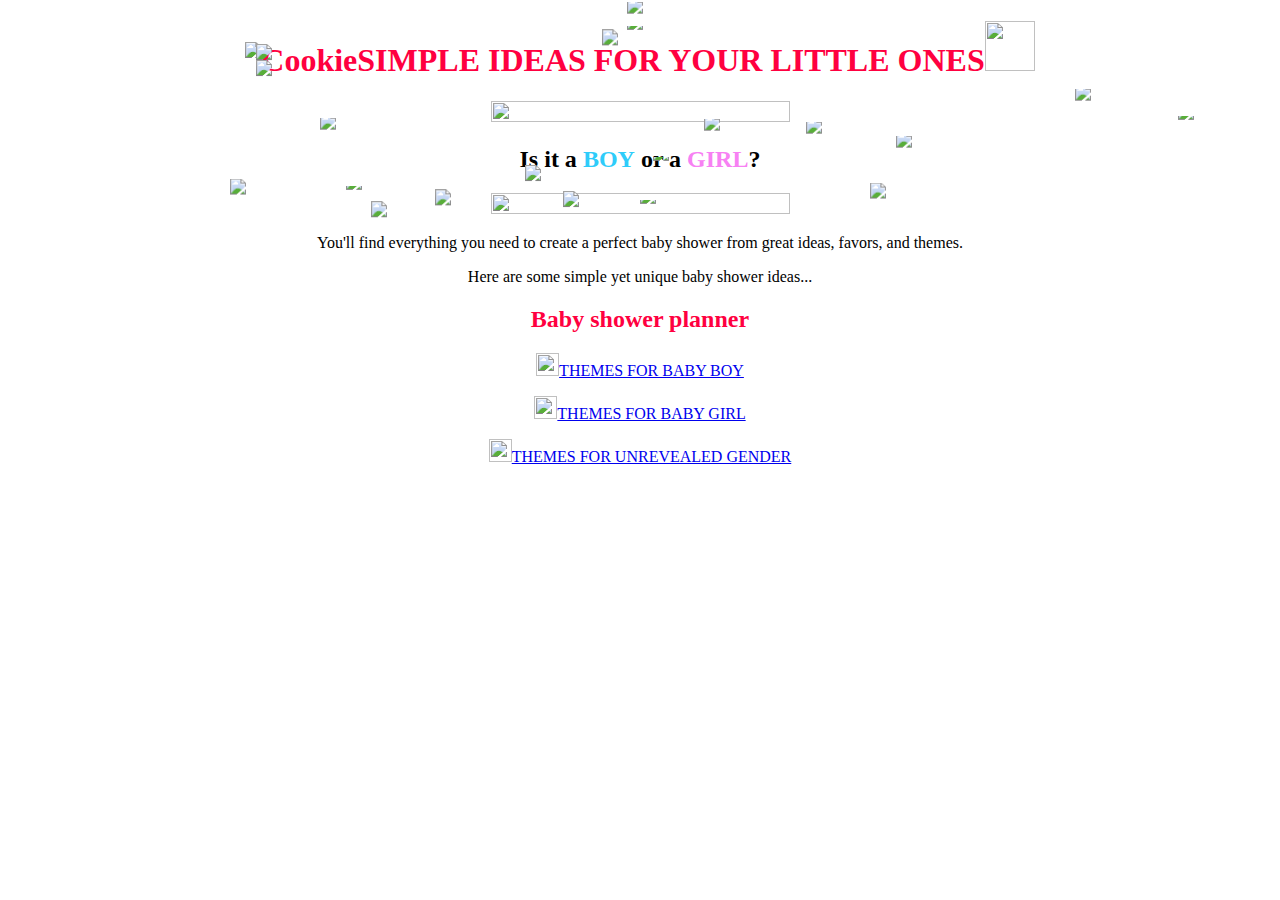
==== index.html @ 2ee658d3 "images" ====
<!DOCTYPE html>
<html>
<head>
	<title>Baby Shower Ideas</title>
</head>

<body>

	<marquee behavior=scroll direction=down scrollamount=2 scrolldelay=41 height=639 style='position:absolute; left:55%; top:119px; width:15; height:639px;'><img src=/images/cuterobot.gif border=0></marquee>
	<marquee behavior=scroll direction=down scrollamount=1 scrolldelay=24 height=610 style='position:absolute; left:49%; top:26px; width:15; height:610px;'><img src=/images/cuterobot.gif border=0></marquee>
	<marquee behavior=scroll direction=down scrollamount=2 scrolldelay=50 height=599 style='position:absolute; left:49%; top:2px; width:15; height:599px;'><img src=/images/cuterobot.gif border=0></marquee>
	<marquee behavior=scroll direction=down scrollamount=1 scrolldelay=28 height=522 style='position:absolute; left:27%; top:186px; width:15; height:522px;'><img src=/images/cuterobot.gif border=0></marquee>
	<marquee behavior=scroll direction=down scrollamount=1 scrolldelay=35 height=547 style='position:absolute; left:50%; top:200px; width:15; height:547px;'><img src=/images/cuterobot.gif border=0></marquee>
	<marquee behavior=scroll direction=down scrollamount=1 scrolldelay=48 height=593 style='position:absolute; left:92%; top:116px; width:15; height:593px;'><img src=/images/cuterobot.gif border=0></marquee>
	<marquee behavior=scroll direction=down scrollamount=3 scrolldelay=29 height=567 style='position:absolute; left:68%; top:179px; width:15; height:567px;'><img src=/images/cuterobot.gif border=0></marquee>
	<marquee behavior=scroll direction=down scrollamount=3 scrolldelay=50 height=700 style='position:absolute; left:18%; top:175px; width:15; height:700px;'><img src=/images/cuterobot.gif border=0></marquee>
	<marquee behavior=scroll direction=down scrollamount=6 scrolldelay=9 height=696 style='position:absolute; left:20%; top:33px; width:15; height:696px;'><img src=/images/cuterobot.gif border=0></marquee>
	<marquee behavior=scroll direction=down scrollamount=2 scrolldelay=10 height=679 style='position:absolute; left:70%; top:136px; width:15; height:679px;'><img src=/images/cuterobot.gif border=0></marquee>
	<marquee behavior=scroll direction=down scrollamount=6 scrolldelay=10 height=559 style='position:absolute; left:44%; top:164px; width:15; height:559px;'><img src=/images/cuterobot.gif border=0></marquee>
	<marquee behavior=scroll direction=down scrollamount=1 scrolldelay=10 height=699 style='position:absolute; left:51%; top:157px; width:15; height:699px;'><img src=/images/cuterobot.gif border=0></marquee>
	<marquee behavior=scroll direction=down scrollamount=6 scrolldelay=23 height=648 style='position:absolute; left:20%; top:17px; width:15; height:648px;'><img src=/images/cuterobot.gif border=0></marquee>
	<marquee behavior=scroll direction=down scrollamount=5 scrolldelay=13 height=629 style='position:absolute; left:29%; top:182px; width:15; height:629px;'><img src=/images/cuterobot.gif border=0></marquee>
	<marquee behavior=scroll direction=down scrollamount=6 scrolldelay=29 height=657 style='position:absolute; left:41%; top:138px; width:15; height:657px;'><img src=/images/cuterobot.gif border=0></marquee>
	<marquee behavior=scroll direction=down scrollamount=2 scrolldelay=8 height=523 style='position:absolute; left:63%; top:122px; width:15; height:523px;'><img src=/images/cuterobot.gif border=0></marquee>
	<marquee behavior=scroll direction=down scrollamount=4 scrolldelay=49 height=548 style='position:absolute; left:47%; top:18px; width:15; height:548px;'><img src=/images/cuterobot.gif border=0></marquee>
	<marquee behavior=scroll direction=down scrollamount=2 scrolldelay=37 height=543 style='position:absolute; left:84%; top:89px; width:15; height:543px;'><img src=/images/cuterobot.gif border=0></marquee>
	<marquee behavior=scroll direction=down scrollamount=4 scrolldelay=29 height=613 style='position:absolute; left:34%; top:178px; width:15; height:613px;'><img src=/images/cuterobot.gif border=0></marquee>
	<marquee behavior=scroll direction=down scrollamount=2 scrolldelay=23 height=681 style='position:absolute; left:25%; top:118px; width:15; height:681px;'><img src=/images/cuterobot.gif border=0></marquee>


	<h1 style="text-align: center;"><font color="#ff0040"><img src="/images/cookie.gif" width=50 height=50 border=0 alt="Cookie">SIMPLE IDEAS FOR YOUR LITTLE ONES<img src="images/cookie.gif" width=50 height=50 border=0></h1>
	
	<p style="text-align: center;"><img src="/images/bowdivider.gif" width=299 height=21 border=0></p>
	
	<h2 style="text-align: center;"><font color="#000000";>Is it a <b><span style="color: #2eccfa;">BOY</b></span> or a <b><span style="color: #f781f3;">GIRL</b></span>?</h2>

	<p style="text-align: center;"><img src="/images/bowdivider.gif" width=299 height=21 border=0></p>
	
	<p style="text-align: center;"><font color="#000000;">You'll find everything you need to create a perfect baby shower from great ideas, favors, and themes.</p>
	<p style="text-align: center;"><font color="#000000;">Here are some simple yet unique baby shower ideas...</p>
	
	<h2 style="text-align: center;"><font color="#ff0040">Baby shower planner</h2>
	
	<p style="text-align: center;"><img src="/images/pinkstar.gif" width=23 height=23 border=0><font color="#58acfa"><a href="/whateverusername.github.io/babyboy/">THEMES FOR BABY BOY</a></p>
	<p style="text-align: center;"><img src="/images/pinkstar.gif" width=23 height=23 border=0><font color="#f781f3"><a href="/whateverusername.github.io/babygirl/">THEMES FOR BABY GIRL</a></p>
	<p style="text-align: center;"><img src="/images/pinkstar.gif" width=23 height=23 border=0><font color="#01df3a"><a href="/whateverusername.github.io/surprise/">THEMES FOR UNREVEALED GENDER</a></p>
	
	
</body>






</html>
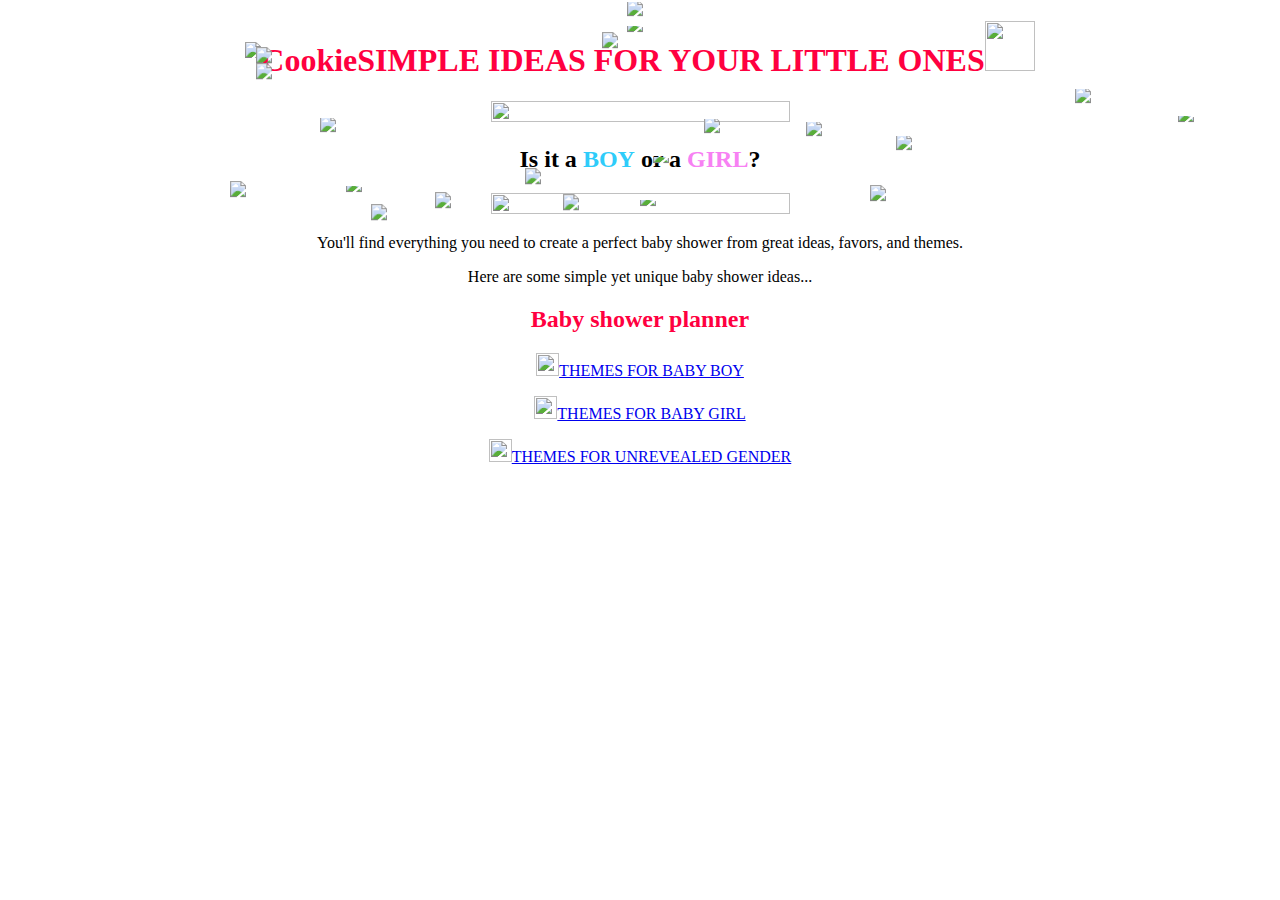
==== commit b0c77926: "fix" ====
--- a/index.html
+++ b/index.html
@@ -41,9 +41,9 @@
 	
 	<h2 style="text-align: center;"><font color="#ff0040">Baby shower planner</h2>
 	
-	<p style="text-align: center;"><img src="/images/pinkstar.gif" width=23 height=23 border=0><font color="#58acfa"><a href="/whateverusername.github.io/babyboy/">THEMES FOR BABY BOY</a></p>
-	<p style="text-align: center;"><img src="/images/pinkstar.gif" width=23 height=23 border=0><font color="#f781f3"><a href="/whateverusername.github.io/babygirl/">THEMES FOR BABY GIRL</a></p>
-	<p style="text-align: center;"><img src="/images/pinkstar.gif" width=23 height=23 border=0><font color="#01df3a"><a href="/whateverusername.github.io/surprise/">THEMES FOR UNREVEALED GENDER</a></p>
+	<p style="text-align: center;"><img src="/images/pinkstar.gif" width=23 height=23 border=0><font color="#58acfa"><a href="/babyboy">THEMES FOR BABY BOY</a></p>
+	<p style="text-align: center;"><img src="/images/pinkstar.gif" width=23 height=23 border=0><font color="#f781f3"><a href="/babygirl">THEMES FOR BABY GIRL</a></p>
+	<p style="text-align: center;"><img src="/images/pinkstar.gif" width=23 height=23 border=0><font color="#01df3a"><a href="/surprise">THEMES FOR UNREVEALED GENDER</a></p>
 	
 	
 </body>
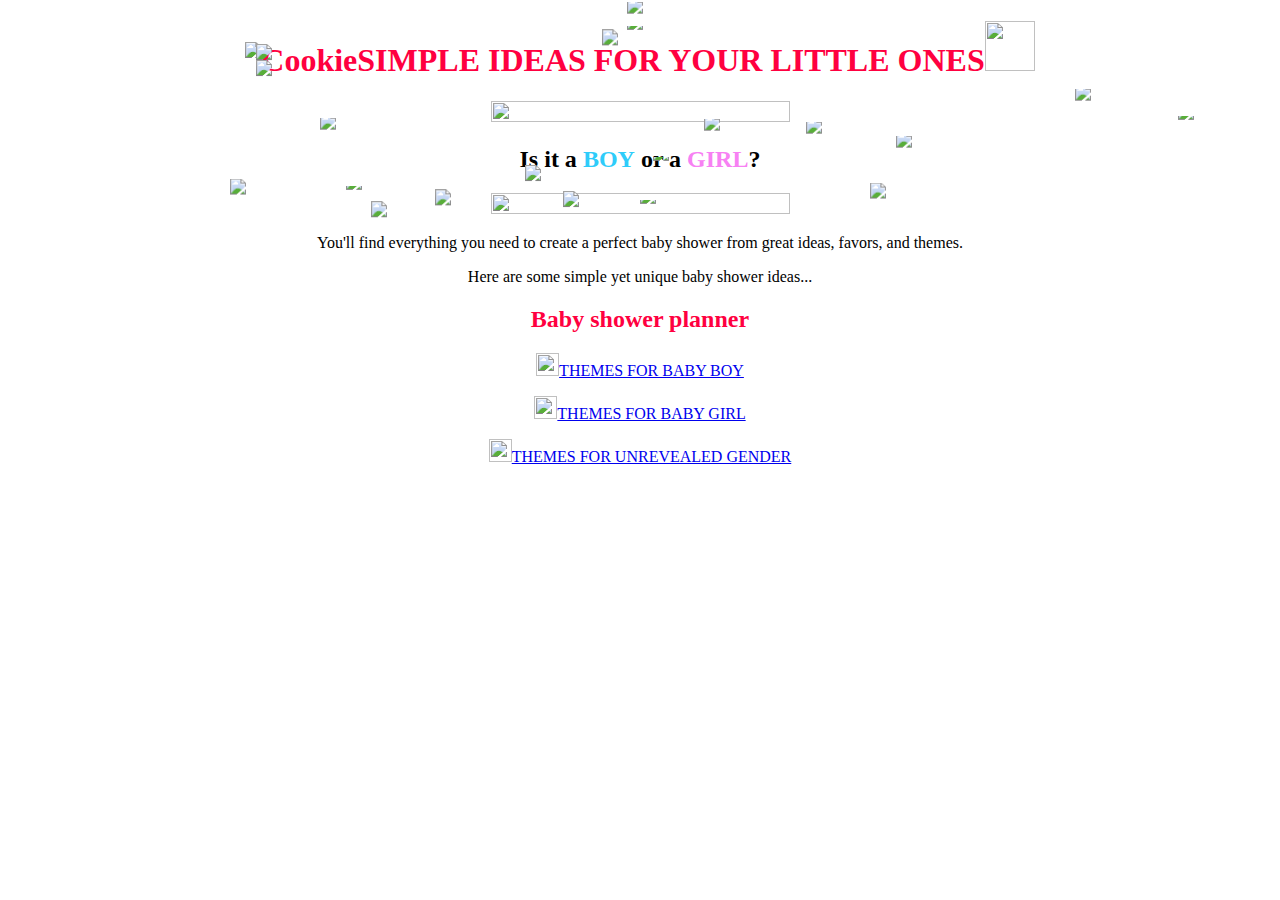
==== commit dfcf4bfd: "whatchanges" ====
--- a/index.html
+++ b/index.html
@@ -6,44 +6,44 @@
 
 <body>
 
-	<marquee behavior=scroll direction=down scrollamount=2 scrolldelay=41 height=639 style='position:absolute; left:55%; top:119px; width:15; height:639px;'><img src=/images/cuterobot.gif border=0></marquee>
-	<marquee behavior=scroll direction=down scrollamount=1 scrolldelay=24 height=610 style='position:absolute; left:49%; top:26px; width:15; height:610px;'><img src=/images/cuterobot.gif border=0></marquee>
-	<marquee behavior=scroll direction=down scrollamount=2 scrolldelay=50 height=599 style='position:absolute; left:49%; top:2px; width:15; height:599px;'><img src=/images/cuterobot.gif border=0></marquee>
-	<marquee behavior=scroll direction=down scrollamount=1 scrolldelay=28 height=522 style='position:absolute; left:27%; top:186px; width:15; height:522px;'><img src=/images/cuterobot.gif border=0></marquee>
-	<marquee behavior=scroll direction=down scrollamount=1 scrolldelay=35 height=547 style='position:absolute; left:50%; top:200px; width:15; height:547px;'><img src=/images/cuterobot.gif border=0></marquee>
-	<marquee behavior=scroll direction=down scrollamount=1 scrolldelay=48 height=593 style='position:absolute; left:92%; top:116px; width:15; height:593px;'><img src=/images/cuterobot.gif border=0></marquee>
-	<marquee behavior=scroll direction=down scrollamount=3 scrolldelay=29 height=567 style='position:absolute; left:68%; top:179px; width:15; height:567px;'><img src=/images/cuterobot.gif border=0></marquee>
-	<marquee behavior=scroll direction=down scrollamount=3 scrolldelay=50 height=700 style='position:absolute; left:18%; top:175px; width:15; height:700px;'><img src=/images/cuterobot.gif border=0></marquee>
-	<marquee behavior=scroll direction=down scrollamount=6 scrolldelay=9 height=696 style='position:absolute; left:20%; top:33px; width:15; height:696px;'><img src=/images/cuterobot.gif border=0></marquee>
-	<marquee behavior=scroll direction=down scrollamount=2 scrolldelay=10 height=679 style='position:absolute; left:70%; top:136px; width:15; height:679px;'><img src=/images/cuterobot.gif border=0></marquee>
-	<marquee behavior=scroll direction=down scrollamount=6 scrolldelay=10 height=559 style='position:absolute; left:44%; top:164px; width:15; height:559px;'><img src=/images/cuterobot.gif border=0></marquee>
-	<marquee behavior=scroll direction=down scrollamount=1 scrolldelay=10 height=699 style='position:absolute; left:51%; top:157px; width:15; height:699px;'><img src=/images/cuterobot.gif border=0></marquee>
-	<marquee behavior=scroll direction=down scrollamount=6 scrolldelay=23 height=648 style='position:absolute; left:20%; top:17px; width:15; height:648px;'><img src=/images/cuterobot.gif border=0></marquee>
-	<marquee behavior=scroll direction=down scrollamount=5 scrolldelay=13 height=629 style='position:absolute; left:29%; top:182px; width:15; height:629px;'><img src=/images/cuterobot.gif border=0></marquee>
-	<marquee behavior=scroll direction=down scrollamount=6 scrolldelay=29 height=657 style='position:absolute; left:41%; top:138px; width:15; height:657px;'><img src=/images/cuterobot.gif border=0></marquee>
-	<marquee behavior=scroll direction=down scrollamount=2 scrolldelay=8 height=523 style='position:absolute; left:63%; top:122px; width:15; height:523px;'><img src=/images/cuterobot.gif border=0></marquee>
-	<marquee behavior=scroll direction=down scrollamount=4 scrolldelay=49 height=548 style='position:absolute; left:47%; top:18px; width:15; height:548px;'><img src=/images/cuterobot.gif border=0></marquee>
-	<marquee behavior=scroll direction=down scrollamount=2 scrolldelay=37 height=543 style='position:absolute; left:84%; top:89px; width:15; height:543px;'><img src=/images/cuterobot.gif border=0></marquee>
-	<marquee behavior=scroll direction=down scrollamount=4 scrolldelay=29 height=613 style='position:absolute; left:34%; top:178px; width:15; height:613px;'><img src=/images/cuterobot.gif border=0></marquee>
-	<marquee behavior=scroll direction=down scrollamount=2 scrolldelay=23 height=681 style='position:absolute; left:25%; top:118px; width:15; height:681px;'><img src=/images/cuterobot.gif border=0></marquee>
+	<marquee behavior=scroll direction=down scrollamount=2 scrolldelay=41 height=639 style='position:absolute; left:55%; top:119px; width:15; height:639px;'><img src=images/cuterobot.gif border=0></marquee>
+	<marquee behavior=scroll direction=down scrollamount=1 scrolldelay=24 height=610 style='position:absolute; left:49%; top:26px; width:15; height:610px;'><img src=images/cuterobot.gif border=0></marquee>
+	<marquee behavior=scroll direction=down scrollamount=2 scrolldelay=50 height=599 style='position:absolute; left:49%; top:2px; width:15; height:599px;'><img src=images/cuterobot.gif border=0></marquee>
+	<marquee behavior=scroll direction=down scrollamount=1 scrolldelay=28 height=522 style='position:absolute; left:27%; top:186px; width:15; height:522px;'><img src=images/cuterobot.gif border=0></marquee>
+	<marquee behavior=scroll direction=down scrollamount=1 scrolldelay=35 height=547 style='position:absolute; left:50%; top:200px; width:15; height:547px;'><img src=images/cuterobot.gif border=0></marquee>
+	<marquee behavior=scroll direction=down scrollamount=1 scrolldelay=48 height=593 style='position:absolute; left:92%; top:116px; width:15; height:593px;'><img src=images/cuterobot.gif border=0></marquee>
+	<marquee behavior=scroll direction=down scrollamount=3 scrolldelay=29 height=567 style='position:absolute; left:68%; top:179px; width:15; height:567px;'><img src=images/cuterobot.gif border=0></marquee>
+	<marquee behavior=scroll direction=down scrollamount=3 scrolldelay=50 height=700 style='position:absolute; left:18%; top:175px; width:15; height:700px;'><img src=images/cuterobot.gif border=0></marquee>
+	<marquee behavior=scroll direction=down scrollamount=6 scrolldelay=9 height=696 style='position:absolute; left:20%; top:33px; width:15; height:696px;'><img src=images/cuterobot.gif border=0></marquee>
+	<marquee behavior=scroll direction=down scrollamount=2 scrolldelay=10 height=679 style='position:absolute; left:70%; top:136px; width:15; height:679px;'><img src=images/cuterobot.gif border=0></marquee>
+	<marquee behavior=scroll direction=down scrollamount=6 scrolldelay=10 height=559 style='position:absolute; left:44%; top:164px; width:15; height:559px;'><img src=images/cuterobot.gif border=0></marquee>
+	<marquee behavior=scroll direction=down scrollamount=1 scrolldelay=10 height=699 style='position:absolute; left:51%; top:157px; width:15; height:699px;'><img src=images/cuterobot.gif border=0></marquee>
+	<marquee behavior=scroll direction=down scrollamount=6 scrolldelay=23 height=648 style='position:absolute; left:20%; top:17px; width:15; height:648px;'><img src=images/cuterobot.gif border=0></marquee>
+	<marquee behavior=scroll direction=down scrollamount=5 scrolldelay=13 height=629 style='position:absolute; left:29%; top:182px; width:15; height:629px;'><img src=images/cuterobot.gif border=0></marquee>
+	<marquee behavior=scroll direction=down scrollamount=6 scrolldelay=29 height=657 style='position:absolute; left:41%; top:138px; width:15; height:657px;'><img src=images/cuterobot.gif border=0></marquee>
+	<marquee behavior=scroll direction=down scrollamount=2 scrolldelay=8 height=523 style='position:absolute; left:63%; top:122px; width:15; height:523px;'><img src=images/cuterobot.gif border=0></marquee>
+	<marquee behavior=scroll direction=down scrollamount=4 scrolldelay=49 height=548 style='position:absolute; left:47%; top:18px; width:15; height:548px;'><img src=images/cuterobot.gif border=0></marquee>
+	<marquee behavior=scroll direction=down scrollamount=2 scrolldelay=37 height=543 style='position:absolute; left:84%; top:89px; width:15; height:543px;'><img src=images/cuterobot.gif border=0></marquee>
+	<marquee behavior=scroll direction=down scrollamount=4 scrolldelay=29 height=613 style='position:absolute; left:34%; top:178px; width:15; height:613px;'><img src=images/cuterobot.gif border=0></marquee>
+	<marquee behavior=scroll direction=down scrollamount=2 scrolldelay=23 height=681 style='position:absolute; left:25%; top:118px; width:15; height:681px;'><img src=images/cuterobot.gif border=0></marquee>
 
 
-	<h1 style="text-align: center;"><font color="#ff0040"><img src="/images/cookie.gif" width=50 height=50 border=0 alt="Cookie">SIMPLE IDEAS FOR YOUR LITTLE ONES<img src="images/cookie.gif" width=50 height=50 border=0></h1>
+	<h1 style="text-align: center;"><font color="#ff0040"><img src="images/cookie.gif" width=50 height=50 border=0 alt="Cookie">SIMPLE IDEAS FOR YOUR LITTLE ONES<img src="images/cookie.gif" width=50 height=50 border=0></h1>
 	
-	<p style="text-align: center;"><img src="/images/bowdivider.gif" width=299 height=21 border=0></p>
+	<p style="text-align: center;"><img src="images/bowdivider.gif" width=299 height=21 border=0></p>
 	
 	<h2 style="text-align: center;"><font color="#000000";>Is it a <b><span style="color: #2eccfa;">BOY</b></span> or a <b><span style="color: #f781f3;">GIRL</b></span>?</h2>
 
-	<p style="text-align: center;"><img src="/images/bowdivider.gif" width=299 height=21 border=0></p>
+	<p style="text-align: center;"><img src="images/bowdivider.gif" width=299 height=21 border=0></p>
 	
 	<p style="text-align: center;"><font color="#000000;">You'll find everything you need to create a perfect baby shower from great ideas, favors, and themes.</p>
 	<p style="text-align: center;"><font color="#000000;">Here are some simple yet unique baby shower ideas...</p>
 	
 	<h2 style="text-align: center;"><font color="#ff0040">Baby shower planner</h2>
 	
-	<p style="text-align: center;"><img src="/images/pinkstar.gif" width=23 height=23 border=0><font color="#58acfa"><a href="/babyboy">THEMES FOR BABY BOY</a></p>
-	<p style="text-align: center;"><img src="/images/pinkstar.gif" width=23 height=23 border=0><font color="#f781f3"><a href="/babygirl">THEMES FOR BABY GIRL</a></p>
-	<p style="text-align: center;"><img src="/images/pinkstar.gif" width=23 height=23 border=0><font color="#01df3a"><a href="/surprise">THEMES FOR UNREVEALED GENDER</a></p>
+	<p style="text-align: center;"><img src="images/pinkstar.gif" width=23 height=23 border=0><font color="#58acfa"><a href="/babyboy">THEMES FOR BABY BOY</a></p>
+	<p style="text-align: center;"><img src="images/pinkstar.gif" width=23 height=23 border=0><font color="#f781f3"><a href="/babygirl">THEMES FOR BABY GIRL</a></p>
+	<p style="text-align: center;"><img src="images/pinkstar.gif" width=23 height=23 border=0><font color="#01df3a"><a href="/surprise">THEMES FOR UNREVEALED GENDER</a></p>
 	
 	
 </body>
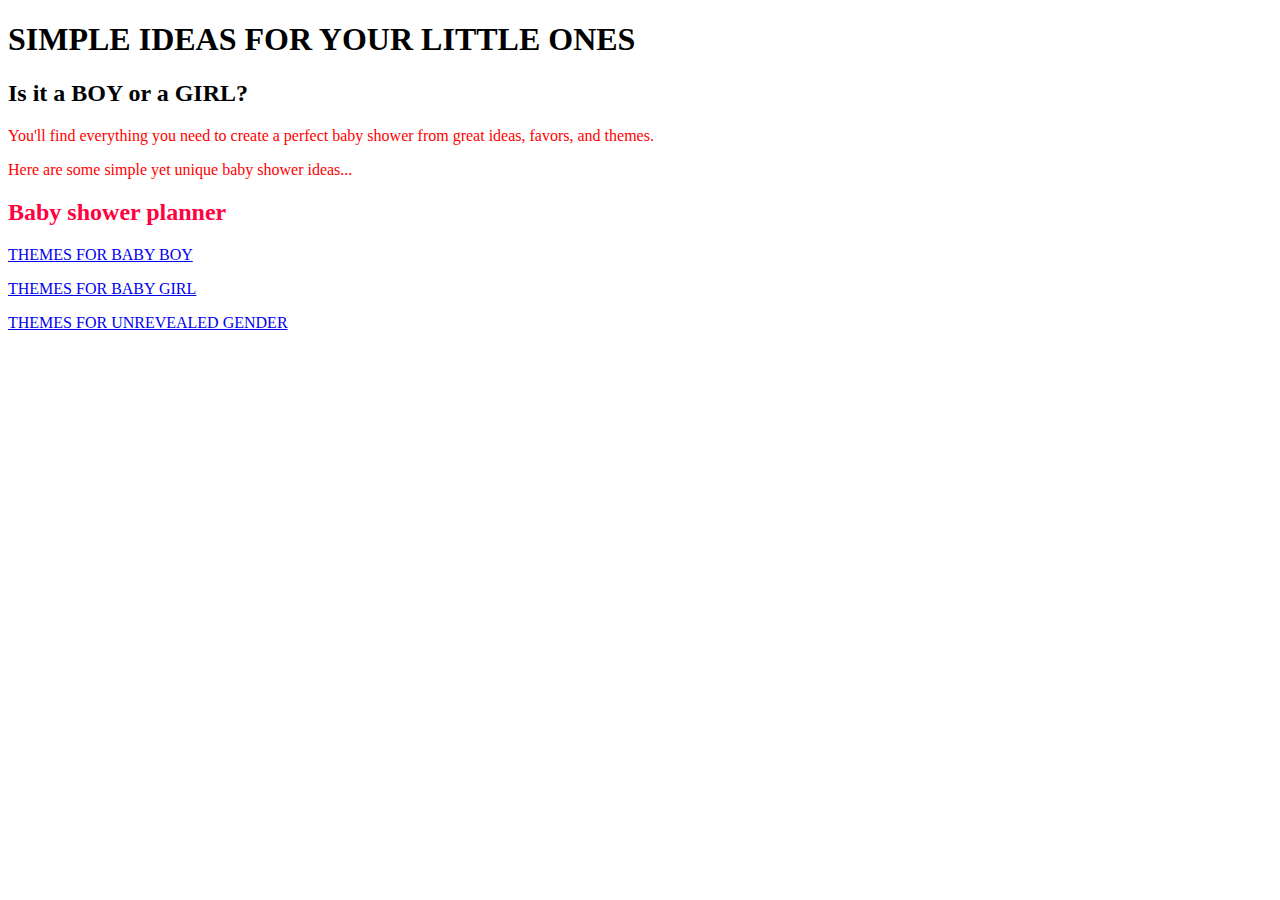
==== commit 9096254d: "changes" ====
--- a/index.html
+++ b/index.html
@@ -2,48 +2,25 @@
 <html>
 <head>
 	<title>Baby Shower Ideas</title>
+	<link rel="stylesheet" href="style.css">
 </head>
 
 <body>
 
-	<marquee behavior=scroll direction=down scrollamount=2 scrolldelay=41 height=639 style='position:absolute; left:55%; top:119px; width:15; height:639px;'><img src=images/cuterobot.gif border=0></marquee>
-	<marquee behavior=scroll direction=down scrollamount=1 scrolldelay=24 height=610 style='position:absolute; left:49%; top:26px; width:15; height:610px;'><img src=images/cuterobot.gif border=0></marquee>
-	<marquee behavior=scroll direction=down scrollamount=2 scrolldelay=50 height=599 style='position:absolute; left:49%; top:2px; width:15; height:599px;'><img src=images/cuterobot.gif border=0></marquee>
-	<marquee behavior=scroll direction=down scrollamount=1 scrolldelay=28 height=522 style='position:absolute; left:27%; top:186px; width:15; height:522px;'><img src=images/cuterobot.gif border=0></marquee>
-	<marquee behavior=scroll direction=down scrollamount=1 scrolldelay=35 height=547 style='position:absolute; left:50%; top:200px; width:15; height:547px;'><img src=images/cuterobot.gif border=0></marquee>
-	<marquee behavior=scroll direction=down scrollamount=1 scrolldelay=48 height=593 style='position:absolute; left:92%; top:116px; width:15; height:593px;'><img src=images/cuterobot.gif border=0></marquee>
-	<marquee behavior=scroll direction=down scrollamount=3 scrolldelay=29 height=567 style='position:absolute; left:68%; top:179px; width:15; height:567px;'><img src=images/cuterobot.gif border=0></marquee>
-	<marquee behavior=scroll direction=down scrollamount=3 scrolldelay=50 height=700 style='position:absolute; left:18%; top:175px; width:15; height:700px;'><img src=images/cuterobot.gif border=0></marquee>
-	<marquee behavior=scroll direction=down scrollamount=6 scrolldelay=9 height=696 style='position:absolute; left:20%; top:33px; width:15; height:696px;'><img src=images/cuterobot.gif border=0></marquee>
-	<marquee behavior=scroll direction=down scrollamount=2 scrolldelay=10 height=679 style='position:absolute; left:70%; top:136px; width:15; height:679px;'><img src=images/cuterobot.gif border=0></marquee>
-	<marquee behavior=scroll direction=down scrollamount=6 scrolldelay=10 height=559 style='position:absolute; left:44%; top:164px; width:15; height:559px;'><img src=images/cuterobot.gif border=0></marquee>
-	<marquee behavior=scroll direction=down scrollamount=1 scrolldelay=10 height=699 style='position:absolute; left:51%; top:157px; width:15; height:699px;'><img src=images/cuterobot.gif border=0></marquee>
-	<marquee behavior=scroll direction=down scrollamount=6 scrolldelay=23 height=648 style='position:absolute; left:20%; top:17px; width:15; height:648px;'><img src=images/cuterobot.gif border=0></marquee>
-	<marquee behavior=scroll direction=down scrollamount=5 scrolldelay=13 height=629 style='position:absolute; left:29%; top:182px; width:15; height:629px;'><img src=images/cuterobot.gif border=0></marquee>
-	<marquee behavior=scroll direction=down scrollamount=6 scrolldelay=29 height=657 style='position:absolute; left:41%; top:138px; width:15; height:657px;'><img src=images/cuterobot.gif border=0></marquee>
-	<marquee behavior=scroll direction=down scrollamount=2 scrolldelay=8 height=523 style='position:absolute; left:63%; top:122px; width:15; height:523px;'><img src=images/cuterobot.gif border=0></marquee>
-	<marquee behavior=scroll direction=down scrollamount=4 scrolldelay=49 height=548 style='position:absolute; left:47%; top:18px; width:15; height:548px;'><img src=images/cuterobot.gif border=0></marquee>
-	<marquee behavior=scroll direction=down scrollamount=2 scrolldelay=37 height=543 style='position:absolute; left:84%; top:89px; width:15; height:543px;'><img src=images/cuterobot.gif border=0></marquee>
-	<marquee behavior=scroll direction=down scrollamount=4 scrolldelay=29 height=613 style='position:absolute; left:34%; top:178px; width:15; height:613px;'><img src=images/cuterobot.gif border=0></marquee>
-	<marquee behavior=scroll direction=down scrollamount=2 scrolldelay=23 height=681 style='position:absolute; left:25%; top:118px; width:15; height:681px;'><img src=images/cuterobot.gif border=0></marquee>
+	<h1>SIMPLE IDEAS FOR YOUR LITTLE ONES
+	</h1>
+	
+	<h2>Is it a BOY or a GIRL?</h2>
 
-
-	<h1 style="text-align: center;"><font color="#ff0040"><img src="images/cookie.gif" width=50 height=50 border=0 alt="Cookie">SIMPLE IDEAS FOR YOUR LITTLE ONES<img src="images/cookie.gif" width=50 height=50 border=0></h1>
 	
-	<p style="text-align: center;"><img src="images/bowdivider.gif" width=299 height=21 border=0></p>
+	<p>You'll find everything you need to create a perfect baby shower from great ideas, favors, and themes.</p>
+	<p>Here are some simple yet unique baby shower ideas...</p>
 	
-	<h2 style="text-align: center;"><font color="#000000";>Is it a <b><span style="color: #2eccfa;">BOY</b></span> or a <b><span style="color: #f781f3;">GIRL</b></span>?</h2>
-
-	<p style="text-align: center;"><img src="images/bowdivider.gif" width=299 height=21 border=0></p>
+	<h2><font color="#ff0040">Baby shower planner</h2>
 	
-	<p style="text-align: center;"><font color="#000000;">You'll find everything you need to create a perfect baby shower from great ideas, favors, and themes.</p>
-	<p style="text-align: center;"><font color="#000000;">Here are some simple yet unique baby shower ideas...</p>
-	
-	<h2 style="text-align: center;"><font color="#ff0040">Baby shower planner</h2>
-	
-	<p style="text-align: center;"><img src="images/pinkstar.gif" width=23 height=23 border=0><font color="#58acfa"><a href="/babyboy">THEMES FOR BABY BOY</a></p>
-	<p style="text-align: center;"><img src="images/pinkstar.gif" width=23 height=23 border=0><font color="#f781f3"><a href="/babygirl">THEMES FOR BABY GIRL</a></p>
-	<p style="text-align: center;"><img src="images/pinkstar.gif" width=23 height=23 border=0><font color="#01df3a"><a href="/surprise">THEMES FOR UNREVEALED GENDER</a></p>
+	<p><a href="/babyboy">THEMES FOR BABY BOY</a></p>
+	<p><a href="/babygirl">THEMES FOR BABY GIRL</a></p>
+	<p><a href="/surprise">THEMES FOR UNREVEALED GENDER</a></p>
 	
 	
 </body>
--- a/style.css
+++ b/style.css
@@ -0,0 +1,3 @@
+p {
+	color: red;
+}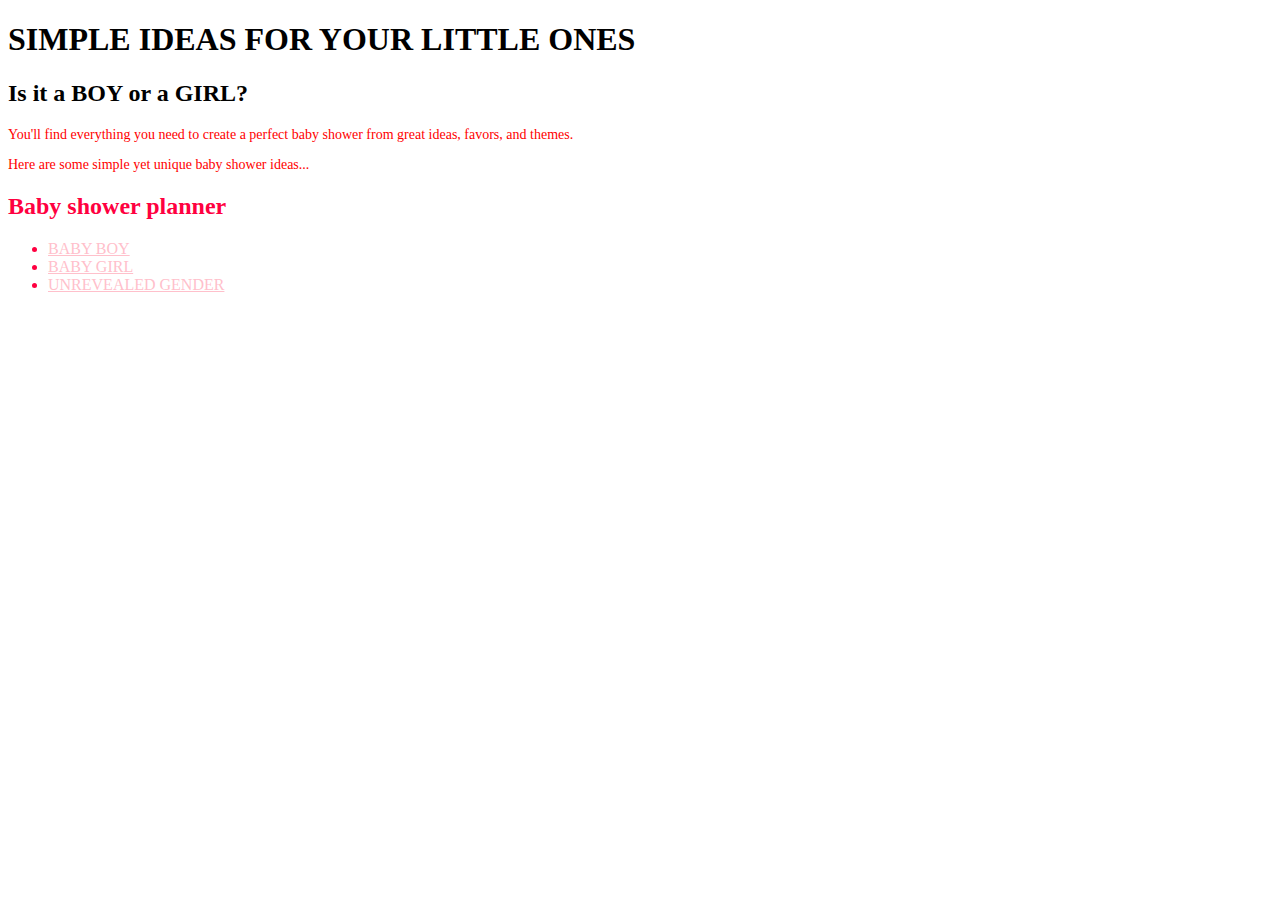
==== commit 81e267d7: "nav bar" ====
--- a/index.html
+++ b/index.html
@@ -18,9 +18,13 @@
 	
 	<h2><font color="#ff0040">Baby shower planner</h2>
 	
-	<p><a href="/babyboy">THEMES FOR BABY BOY</a></p>
-	<p><a href="/babygirl">THEMES FOR BABY GIRL</a></p>
-	<p><a href="/surprise">THEMES FOR UNREVEALED GENDER</a></p>
+	<nav>
+		<ul>
+				<li><a href="/babyboy">BABY BOY</a></li>
+				<li><a href="/babygirl">BABY GIRL</a></li>
+				<li><a href="/surprise">UNREVEALED GENDER</a></li>
+		<ul>
+	</nav>
 	
 	
 </body>
--- a/style.css
+++ b/style.css
@@ -1,3 +1,8 @@
 p {
 	color: red;
+	font-size: 14px;
+}
+
+a {
+	color: pink;
 }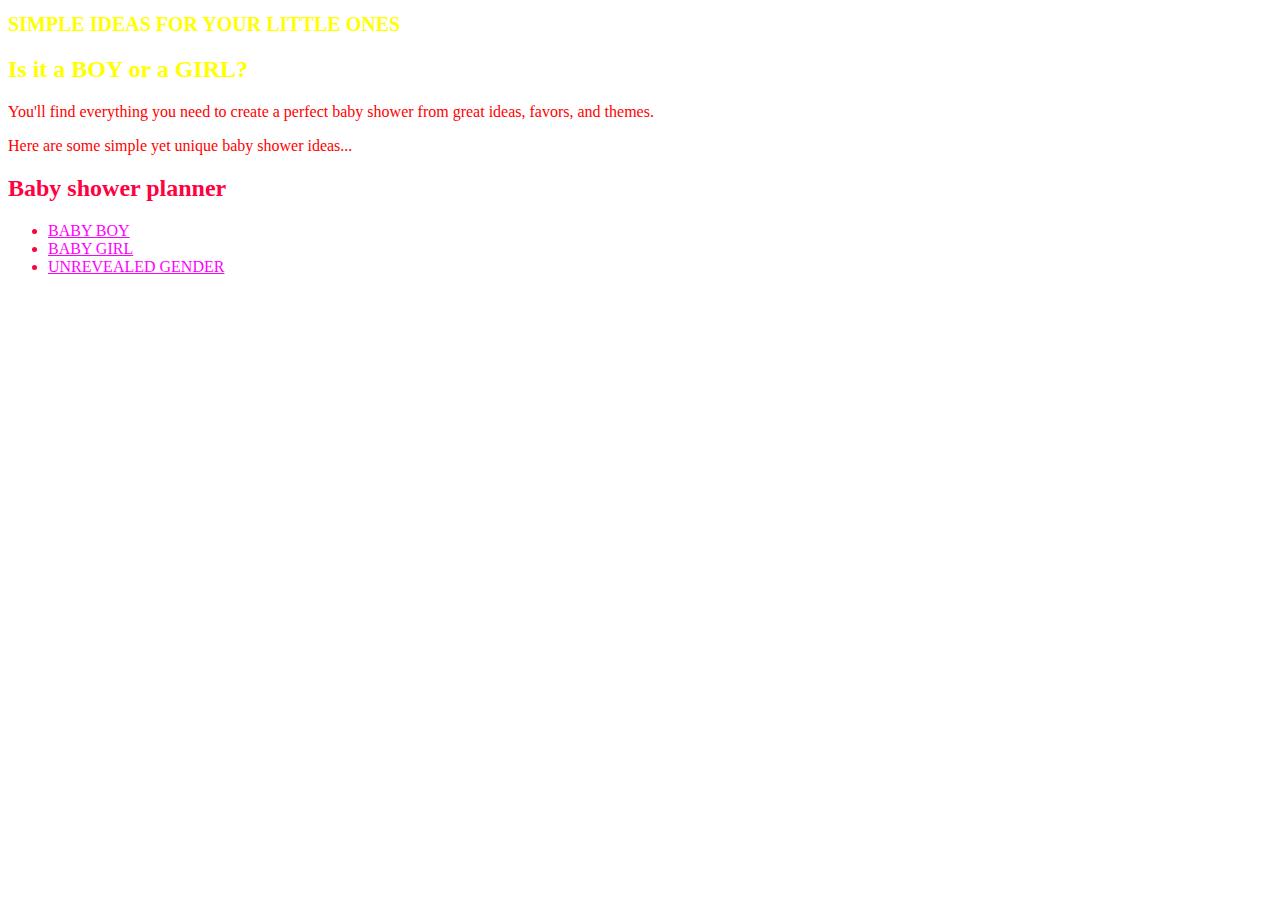
==== commit 4b037f54: "dec 11 changes" ====
--- a/index.html
+++ b/index.html
@@ -20,9 +20,9 @@
 	
 	<nav>
 		<ul>
-				<li><a href="/babyboy">BABY BOY</a></li>
-				<li><a href="/babygirl">BABY GIRL</a></li>
-				<li><a href="/surprise">UNREVEALED GENDER</a></li>
+				<li><a href="babyboy/index.html">BABY BOY</a></li>
+				<li><a href="babygirl/index.html">BABY GIRL</a></li>
+				<li><a href="surprise/index.html">UNREVEALED GENDER</a></li>
 		<ul>
 	</nav>
 	
--- a/style.css
+++ b/style.css
@@ -1,8 +1,17 @@
 p {
 	color: red;
-	font-size: 14px;
 }
 
 a {
-	color: pink;
+	color: fuchsia;
+}
+
+body {
+	color: yellow;
+
+}
+
+h1 {
+	font-size: 20px;
+	
 }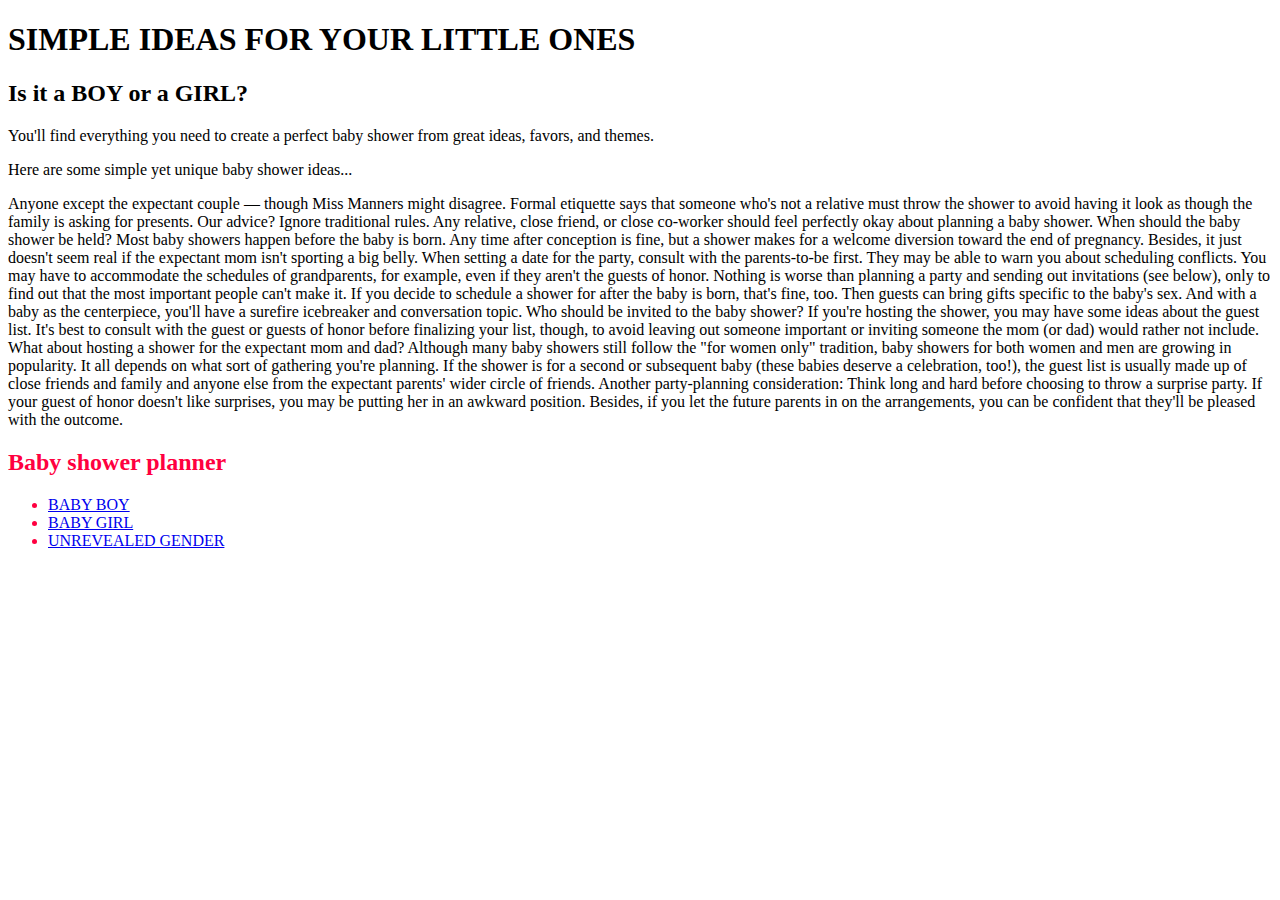
==== commit 8074b0d5: "baby boy" ====
--- a/index.html
+++ b/index.html
@@ -2,7 +2,6 @@
 <html>
 <head>
 	<title>Baby Shower Ideas</title>
-	<link rel="stylesheet" href="style.css">
 </head>
 
 <body>
@@ -15,6 +14,18 @@
 	
 	<p>You'll find everything you need to create a perfect baby shower from great ideas, favors, and themes.</p>
 	<p>Here are some simple yet unique baby shower ideas...</p>
+	<p>Anyone except the expectant couple — though Miss Manners might disagree. Formal etiquette says that someone who's not a relative must throw the shower to avoid having it look as though the family is asking for presents.
+Our advice? Ignore traditional rules. Any relative, close friend, or close co-worker should feel perfectly okay about planning a baby shower.
+When should the baby shower be held?
+Most baby showers happen before the baby is born. Any time after conception is fine, but a shower makes for a welcome diversion toward the end of pregnancy. Besides, it just doesn't seem real if the expectant mom isn't sporting a big belly.
+When setting a date for the party, consult with the parents-to-be first. They may be able to warn you about scheduling conflicts. You may have to accommodate the schedules of grandparents, for example, even if they aren't the guests of honor. Nothing is worse than planning a party and sending out invitations (see below), only to find out that the most important people can't make it.
+If you decide to schedule a shower for after the baby is born, that's fine, too. Then guests can bring gifts specific to the baby's sex. And with a baby as the centerpiece, you'll have a surefire icebreaker and conversation topic.
+Who should be invited to the baby shower?
+If you're hosting the shower, you may have some ideas about the guest list. It's best to consult with the guest or guests of honor before finalizing your list, though, to avoid leaving out someone important or inviting someone the mom (or dad) would rather not include.
+What about hosting a shower for the expectant mom and dad?
+Although many baby showers still follow the "for women only" tradition, baby showers for both women and men are growing in popularity. It all depends on what sort of gathering you're planning.
+If the shower is for a second or subsequent baby (these babies deserve a celebration, too!), the guest list is usually made up of close friends and family and anyone else from the expectant parents' wider circle of friends.
+Another party-planning consideration: Think long and hard before choosing to throw a surprise party. If your guest of honor doesn't like surprises, you may be putting her in an awkward position. Besides, if you let the future parents in on the arrangements, you can be confident that they'll be pleased with the outcome.</p>
 	
 	<h2><font color="#ff0040">Baby shower planner</h2>
 	
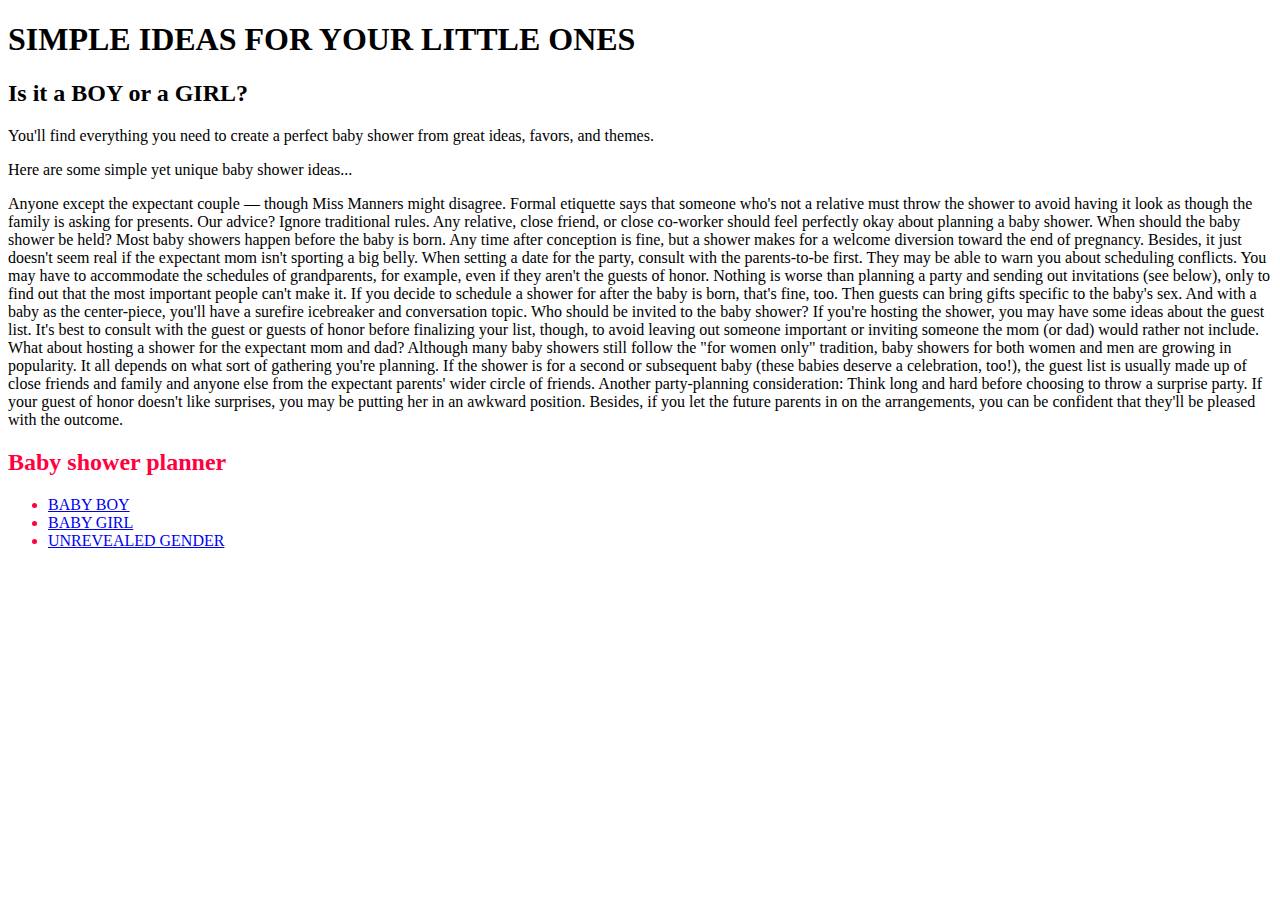
==== commit 12bbe3d3: "last" ====
--- a/index.html
+++ b/index.html
@@ -19,7 +19,7 @@
 When should the baby shower be held?
 Most baby showers happen before the baby is born. Any time after conception is fine, but a shower makes for a welcome diversion toward the end of pregnancy. Besides, it just doesn't seem real if the expectant mom isn't sporting a big belly.
 When setting a date for the party, consult with the parents-to-be first. They may be able to warn you about scheduling conflicts. You may have to accommodate the schedules of grandparents, for example, even if they aren't the guests of honor. Nothing is worse than planning a party and sending out invitations (see below), only to find out that the most important people can't make it.
-If you decide to schedule a shower for after the baby is born, that's fine, too. Then guests can bring gifts specific to the baby's sex. And with a baby as the centerpiece, you'll have a surefire icebreaker and conversation topic.
+If you decide to schedule a shower for after the baby is born, that's fine, too. Then guests can bring gifts specific to the baby's sex. And with a baby as the center-piece, you'll have a surefire icebreaker and conversation topic.
 Who should be invited to the baby shower?
 If you're hosting the shower, you may have some ideas about the guest list. It's best to consult with the guest or guests of honor before finalizing your list, though, to avoid leaving out someone important or inviting someone the mom (or dad) would rather not include.
 What about hosting a shower for the expectant mom and dad?
